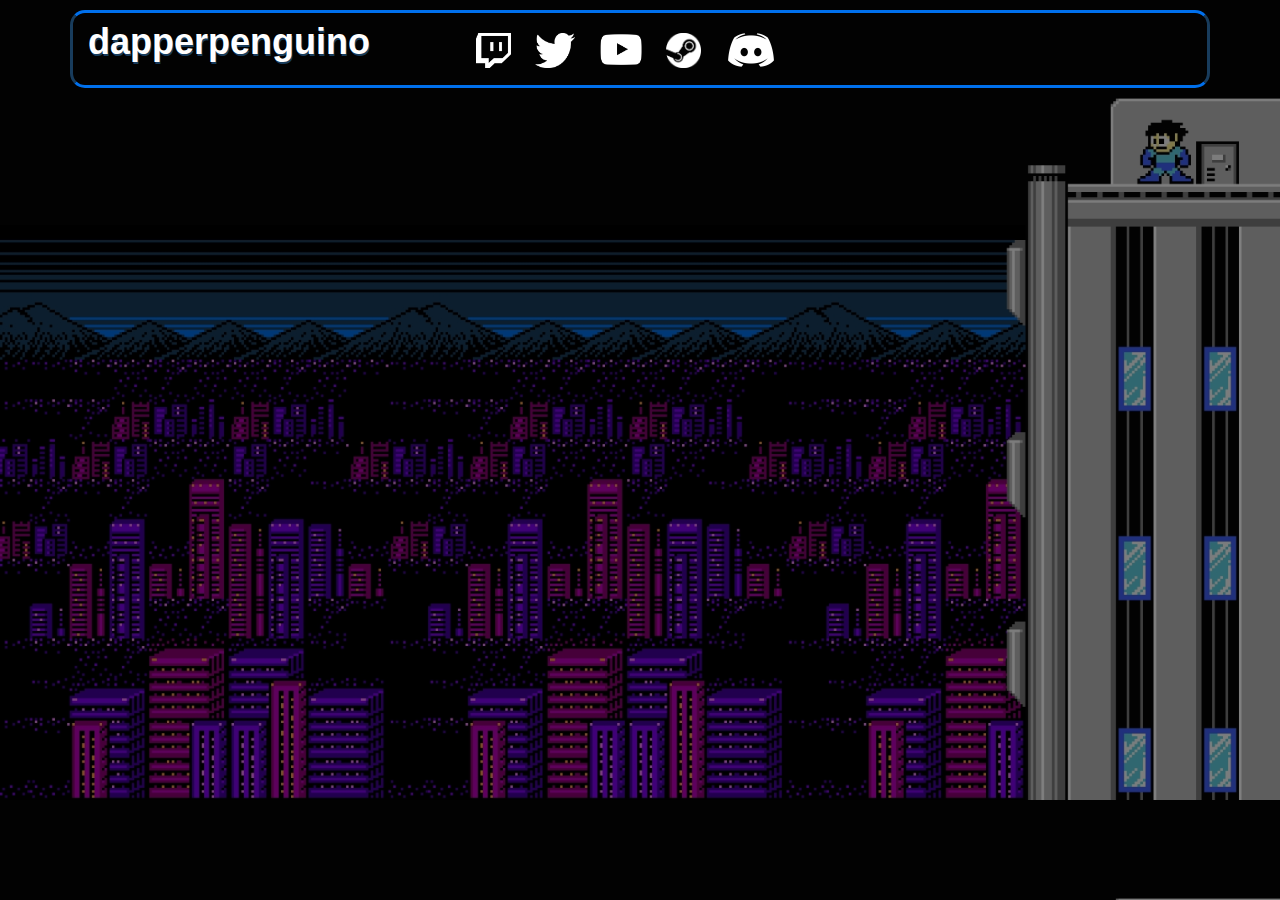
==== index.html @ 9250bd57 "rename webpage to index.html" ====
<!DOCTYPE html>
<html lang='en'>
	<head>
		<meta charset="UTF-8">
		<meta name="description" content="dapperpenguino's Github Website">
		<meta name="author" content="b">
		<meta name="viewport" content="width=device-width, initial-scale=1, shrink-to-fit=no">
		
		<link rel="stylesheet" href="https://stackpath.bootstrapcdn.com/bootstrap/4.3.1/css/bootstrap.min.css" integrity="sha384-ggOyR0iXCbMQv3Xipma34MD+dH/1fQ784/j6cY/iJTQUOhcWr7x9JvoRxT2MZw1T" crossorigin="anonymous">
		<link rel='stylesheet' type='text/css' href='dapperpenguinoStylesheet.css'/>
		<link rel="icon" type="image/x-icon" href="favicon.ico">
		
		<title>dapperpenguino</title>			
	</head>

	<body>
		<header class = 'container'>
			<div class = 'row'>
				<h1 class = 'col-sm-4'>dapperpenguino</h1>
				<nav class = 'col-sm-8'>
					<img src = 'twitch.jpg' height = '35' width = '35'/>				
					<img src = 'twitter.jpg' height = '35' width = '40'/>
					<img src = 'youtube.jpg' height = '42' width = '42'/>
					<img src = 'steam.png' height = '35' width = '35'/>
					<img src = 'discord.png' height = '50' width = '50'/>
			</div>
		</header>
		

	</body>

</html>
---- dapperpenguinoStylesheet.css ----
body {
	background-color: #6A80FE;
	background-image: url('backgrounddim.png'), url('backgroundimage.jpg');
	background-size: cover;
	background-blend-mode: normal;
	margin: 5px;
	padding: 5px;
}

.container {
	border: 3px solid;
	border-color: #0070ED #183C5C;
	border-radius: 15px;
	padding-top: 2px;
}

header h1 {
	font-family: “Trebuchet MS”, “Lucida Grande”, “Lucida Sans Unicode”, “Lucida Sans”, Tahoma, sans-serif;
	font-size: 36px;
	font-weight: 900;
	color: white;
	text-shadow: 1px 2px #183C5C;
	padding: 5px;
}
nav img {
	margin: 10px;
}
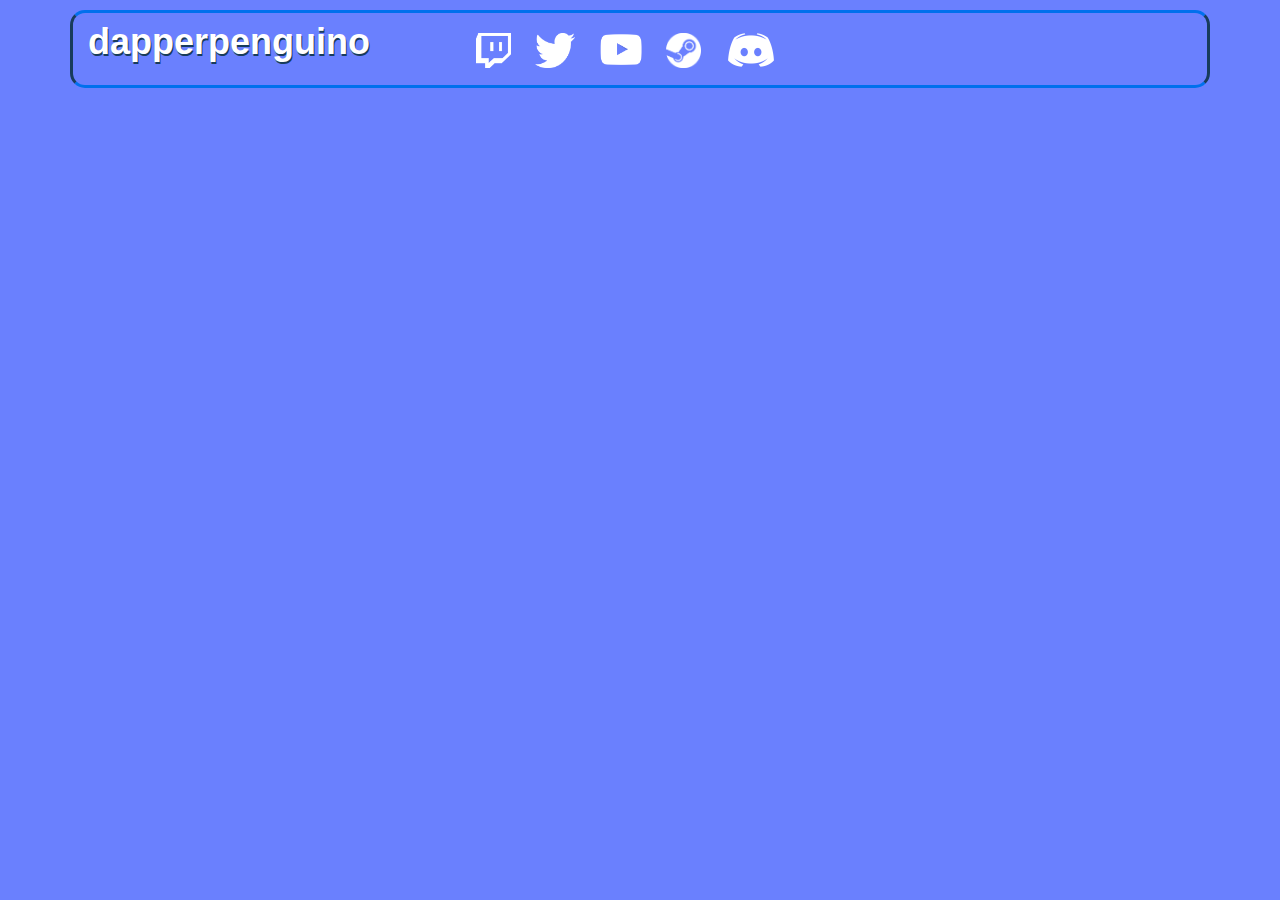
==== commit 56e46642: "reorganize files" ====
--- a/index.html
+++ b/index.html
@@ -7,8 +7,8 @@
 		<meta name="viewport" content="width=device-width, initial-scale=1, shrink-to-fit=no">
 		
 		<link rel="stylesheet" href="https://stackpath.bootstrapcdn.com/bootstrap/4.3.1/css/bootstrap.min.css" integrity="sha384-ggOyR0iXCbMQv3Xipma34MD+dH/1fQ784/j6cY/iJTQUOhcWr7x9JvoRxT2MZw1T" crossorigin="anonymous">
-		<link rel='stylesheet' type='text/css' href='dapperpenguinoStylesheet.css'/>
-		<link rel="icon" type="image/x-icon" href="favicon.ico">
+		<link rel='stylesheet' type='text/css' href='css/style.css'/>
+		<link rel="icon" type="image/x-icon" href="images/favicon.ico">
 		
 		<title>dapperpenguino</title>			
 	</head>
@@ -18,11 +18,11 @@
 			<div class = 'row'>
 				<h1 class = 'col-sm-4'>dapperpenguino</h1>
 				<nav class = 'col-sm-8'>
-					<img src = 'twitch.jpg' height = '35' width = '35'/>				
-					<img src = 'twitter.jpg' height = '35' width = '40'/>
-					<img src = 'youtube.jpg' height = '42' width = '42'/>
-					<img src = 'steam.png' height = '35' width = '35'/>
-					<img src = 'discord.png' height = '50' width = '50'/>
+					<img src = 'images/twitch.jpg' height = '35' width = '35'/>				
+					<img src = 'images/twitter.jpg' height = '35' width = '40'/>
+					<img src = 'images/youtube.jpg' height = '42' width = '42'/>
+					<img src = 'images/steam.png' height = '35' width = '35'/>
+					<img src = 'images/discord.png' height = '50' width = '50'/>
 			</div>
 		</header>
 		
--- a/css/style.css
+++ b/css/style.css
@@ -0,0 +1,27 @@
+body {
+	background-color: #6A80FE;
+	background-image: url('images/backgrounddim.png'), url('images/backgroundimage.jpg');
+	background-size: cover;
+	background-blend-mode: normal;
+	margin: 5px;
+	padding: 5px;
+}
+
+.container {
+	border: 3px solid;
+	border-color: #0070ED #183C5C;
+	border-radius: 15px;
+	padding-top: 2px;
+}
+
+header h1 {
+	font-family: “Trebuchet MS”, “Lucida Grande”, “Lucida Sans Unicode”, “Lucida Sans”, Tahoma, sans-serif;
+	font-size: 36px;
+	font-weight: 900;
+	color: white;
+	text-shadow: 1px 2px #183C5C;
+	padding: 5px;
+}
+nav img {
+	margin: 10px;
+}
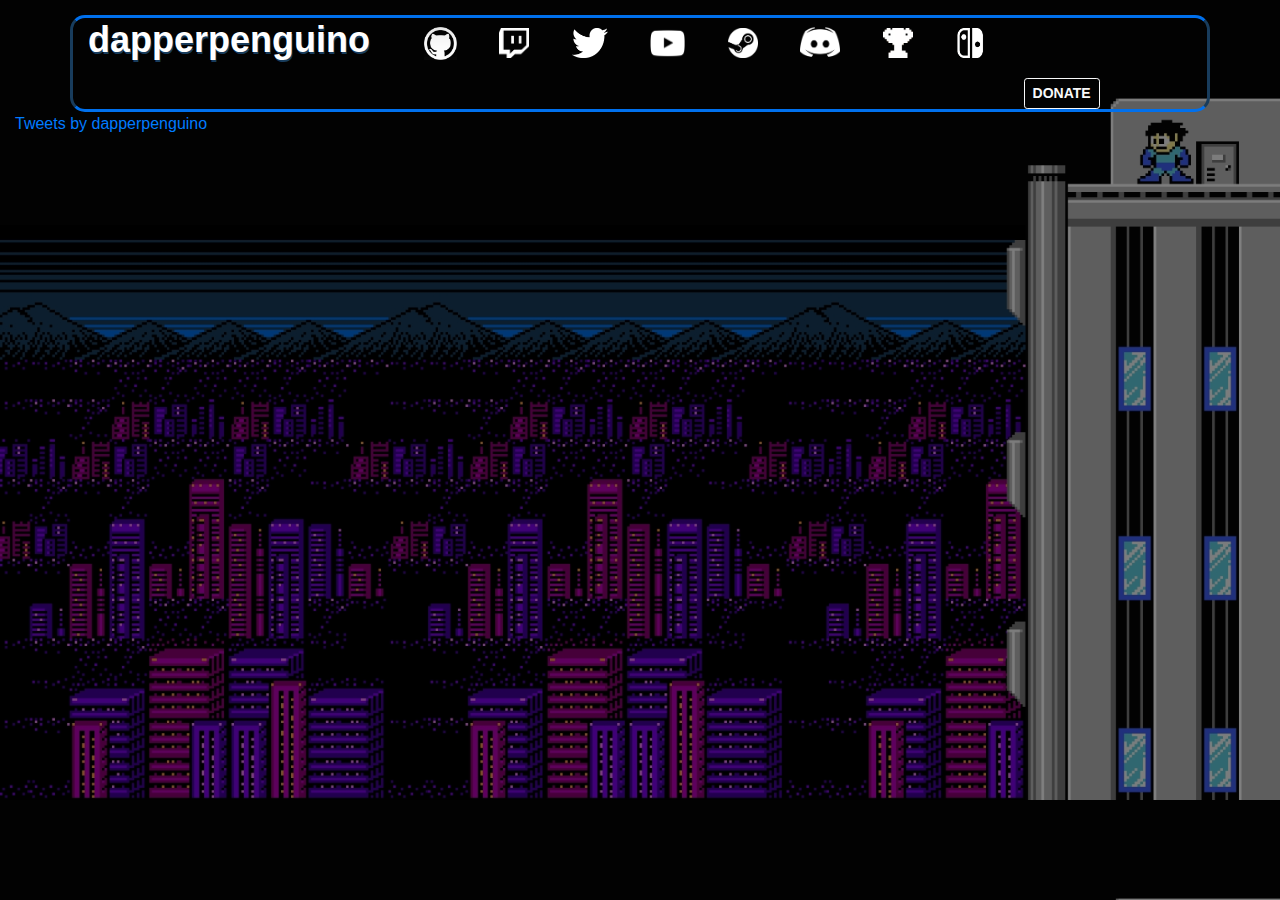
==== commit db318283: "navbar almost complete, links to all relevant social medias" ====
--- a/index.html
+++ b/index.html
@@ -7,8 +7,9 @@
 		<meta name="viewport" content="width=device-width, initial-scale=1, shrink-to-fit=no">
 		
 		<link rel="stylesheet" href="https://stackpath.bootstrapcdn.com/bootstrap/4.3.1/css/bootstrap.min.css" integrity="sha384-ggOyR0iXCbMQv3Xipma34MD+dH/1fQ784/j6cY/iJTQUOhcWr7x9JvoRxT2MZw1T" crossorigin="anonymous">
-		<link rel='stylesheet' type='text/css' href='css/style.css'/>
+		<link rel='stylesheet' type='text/css' href='style.css'>
 		<link rel="icon" type="image/x-icon" href="images/favicon.ico">
+		<audio id="sound1" src="money.mp3" preload="auto"></audio>
 		
 		<title>dapperpenguino</title>			
 	</head>
@@ -16,17 +17,21 @@
 	<body>
 		<header class = 'container'>
 			<div class = 'row'>
-				<h1 class = 'col-sm-4'>dapperpenguino</h1>
+				<h1 class = 'col-sm-3'>dapperpenguino</h1>
 				<nav class = 'col-sm-8'>
-					<img src = 'images/twitch.jpg' height = '35' width = '35'/>				
-					<img src = 'images/twitter.jpg' height = '35' width = '40'/>
-					<img src = 'images/youtube.jpg' height = '42' width = '42'/>
-					<img src = 'images/steam.png' height = '35' width = '35'/>
-					<img src = 'images/discord.png' height = '50' width = '50'/>
+					<a href = 'https://github.com/dapperpenguino'><img src = 'images/github.png' height = '43' width = '43'/></a>
+					<a href = 'https://www.twitch.tv/dapperpenguino'><img src = 'images/twitch.png' height = '40' width = '40'/></a>				
+					<a href = 'https://twitter.com/dapperpenguino'><img src = 'images/twitter.png' height = '40' width = '46'/></a>
+					<a href = 'https://www.youtube.com/channel/UCkeIvaRvXB-6pHF1YbRwM9g'><img src = 'images/youtube.png' height = '45' width = '45'/></a>
+					<a href = 'https://steamcommunity.com/id/dapperpenguino/'><img src = 'images/steam.png' height = '40' width = '40'/></a>
+					<a href = ''><img src = 'images/discord.png' height = '50' width = '50'/></a>
+					<a href = 'https://www.speedrun.com/user/dapperpenguino'><img src = 'images/srcomwhite.png' height = '40' width = '40'/></a>
+					<a href = ''><img src = 'images/switchwhite.png' height = '40' width = '40'/></a>
+					<button class = 'btn btn-outline-light btn-sm' onclick="document.getElementById('sound1').play();">DONATE</button>
+				</nav>
 			</div>
 		</header>
-		
-
+		<a class="twitter-timeline" data-width="350" data-height="500" data-theme="dark" data-link-color="#2B7BB9" href="https://twitter.com/dapperpenguino?ref_src=twsrc%5Etfw">Tweets by dapperpenguino</a> <script async src="https://platform.twitter.com/widgets.js" charset="utf-8"></script>
 	</body>
 
 </html> --- a/style.css
+++ b/style.css
@@ -0,0 +1,50 @@
+body {
+	background-color: #000;
+	background-image: url('images/backgrounddim.png'), url('images/background.jpg');
+	background-size: cover;
+	margin: 15px;
+}
+
+header {
+	border: 3px solid;
+	border-color: #0070ED #183C5C;
+	border-radius: 15px;
+}
+
+header h1 {
+	font-family: “Trebuchet MS”, “Lucida Grande”, “Lucida Sans Unicode”, “Lucida Sans”, Tahoma, sans-serif;
+	font-size: 36px;
+	font-weight: 900;
+	color: white;
+	text-shadow: 1px 2px #183C5C;
+	margin-right: 45px;
+}
+
+header.container {
+	display: flex;
+	flex-wrap: wrap;
+}
+
+header img {
+	padding: 5px;
+	margin-left: 14px;
+	margin-right: 14px;
+}
+
+nav > button.btn {
+	font-weight: bold;
+	float: right;
+	margin-top: 10px;
+	margin-left: 25px;
+	cursor: pointer;
+}
+
+nav button:active {
+	position: relative;
+	top: 2px;
+}
+
+nav a:hover {
+	position: relative;
+	top: 2px;
+}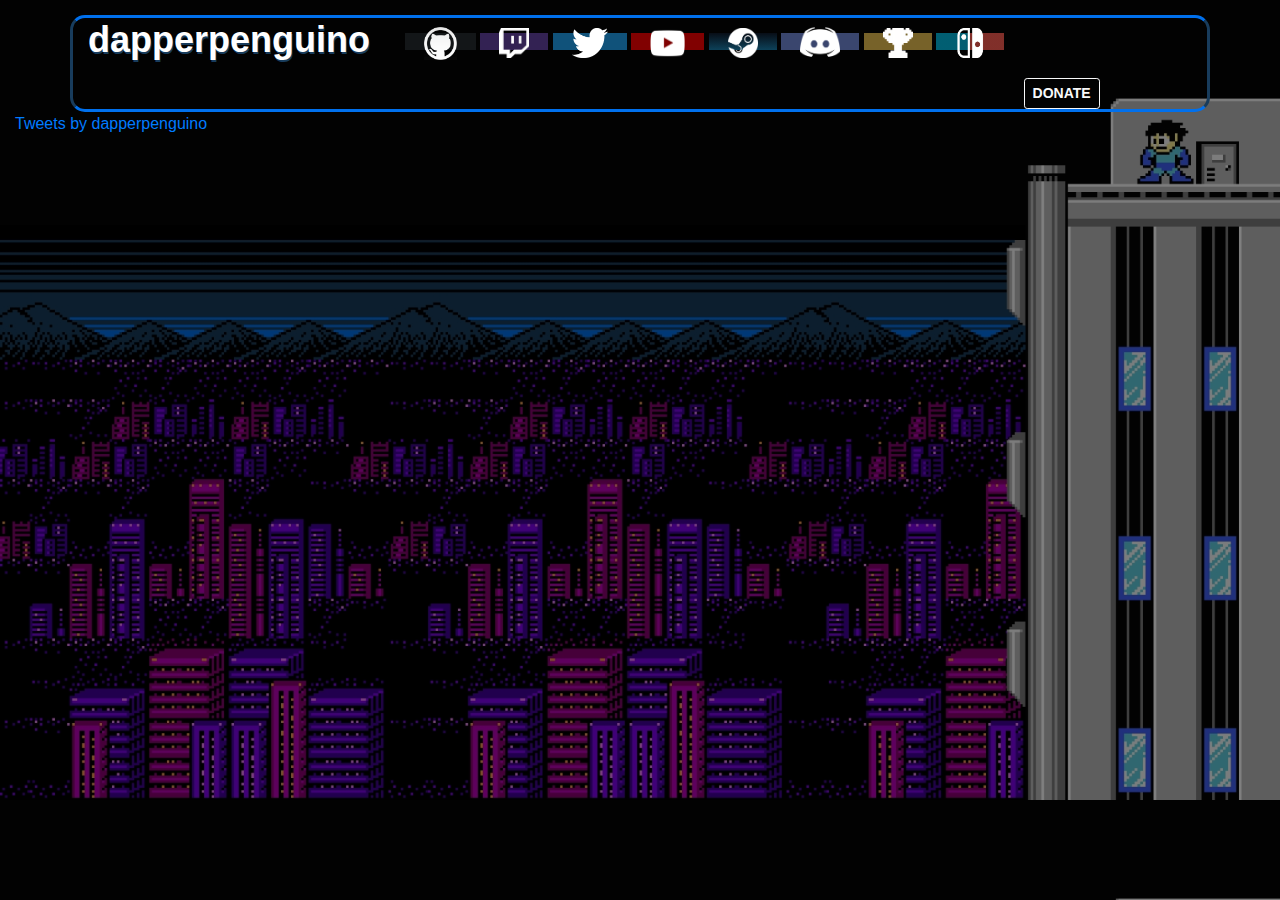
==== commit e45fc49b: "changed the navbar styling, added some sounds" ====
--- a/index.html
+++ b/index.html
@@ -9,7 +9,8 @@
 		<link rel="stylesheet" href="https://stackpath.bootstrapcdn.com/bootstrap/4.3.1/css/bootstrap.min.css" integrity="sha384-ggOyR0iXCbMQv3Xipma34MD+dH/1fQ784/j6cY/iJTQUOhcWr7x9JvoRxT2MZw1T" crossorigin="anonymous">
 		<link rel='stylesheet' type='text/css' href='style.css'>
 		<link rel="icon" type="image/x-icon" href="images/favicon.ico">
-		<audio id="sound1" src="money.mp3" preload="auto"></audio>
+		<audio id="donatesound" src="sounds/money.mp3" preload="auto"></audio>
+		<audio id = 'switchsound' src = 'sounds/switch.mp3' preload = 'auto'></audio>
 		
 		<title>dapperpenguino</title>			
 	</head>
@@ -19,15 +20,15 @@
 			<div class = 'row'>
 				<h1 class = 'col-sm-3'>dapperpenguino</h1>
 				<nav class = 'col-sm-8'>
-					<a href = 'https://github.com/dapperpenguino'><img src = 'images/github.png' height = '43' width = '43'/></a>
-					<a href = 'https://www.twitch.tv/dapperpenguino'><img src = 'images/twitch.png' height = '40' width = '40'/></a>				
-					<a href = 'https://twitter.com/dapperpenguino'><img src = 'images/twitter.png' height = '40' width = '46'/></a>
-					<a href = 'https://www.youtube.com/channel/UCkeIvaRvXB-6pHF1YbRwM9g'><img src = 'images/youtube.png' height = '45' width = '45'/></a>
-					<a href = 'https://steamcommunity.com/id/dapperpenguino/'><img src = 'images/steam.png' height = '40' width = '40'/></a>
-					<a href = ''><img src = 'images/discord.png' height = '50' width = '50'/></a>
-					<a href = 'https://www.speedrun.com/user/dapperpenguino'><img src = 'images/srcomwhite.png' height = '40' width = '40'/></a>
-					<a href = ''><img src = 'images/switchwhite.png' height = '40' width = '40'/></a>
-					<button class = 'btn btn-outline-light btn-sm' onclick="document.getElementById('sound1').play();">DONATE</button>
+					<a href = 'https://github.com/dapperpenguino' class = 'github'><img src = 'images/github.png' height = '43' width = '43'/></a>
+					<a href = 'https://www.twitch.tv/dapperpenguino' class = 'twitch'><img src = 'images/twitch.png' height = '40' width = '40'/></a>				
+					<a href = 'https://twitter.com/dapperpenguino' class = 'twitter'><img src = 'images/twitter.png' height = '40' width = '46'/></a>
+					<a href = 'https://www.youtube.com/channel/UCkeIvaRvXB-6pHF1YbRwM9g' class = 'youtube'><img src = 'images/youtube.png' height = '45' width = '45'/></a>
+					<a href = 'https://steamcommunity.com/id/dapperpenguino/' class = 'steam'><img src = 'images/steam.png' height = '40' width = '40'/></a>
+					<a href = '' class = 'discord'><img src = 'images/discord.png' height = '50' width = '50'/></a>
+					<a href = 'https://www.speedrun.com/user/dapperpenguino' class = 'srcom'><img src = 'images/srcomwhite.png' height = '40' width = '40'/></a>
+					<a class = 'switch' onclick="document.getElementById('switchsound').play();"><img src = 'images/switchwhite.png' height = '40' width = '40'/></a>
+					<button class = 'btn btn-outline-light btn-sm' onclick="document.getElementById('donatesound').play();">DONATE</button>
 				</nav>
 			</div>
 		</header>
--- a/style.css
+++ b/style.css
@@ -45,6 +45,45 @@
 }
 
 nav a:hover {
+	cursor: pointer;
 	position: relative;
 	top: 2px;
-}+}
+
+nav a:active {
+	position: relative;
+	top: 4px;
+}
+
+a.github {
+	background: rgba(36,41,46,0.5);
+}
+
+a.twitch {
+	background: rgba(100,65,164,0.5);
+}
+
+a.twitter {
+	background: rgba(29,161,242,0.5);
+}
+
+a.youtube {
+	background: rgba(255,0,0,0.5);
+}
+
+a.steam {
+	background: linear-gradient(rgba(13,24,42,0.5), rgba(24, 129, 176, 0.5));
+}
+
+a.discord {
+	background: rgba(114,137,218,0.5);
+}
+
+a.srcom {
+	background: rgba(236,193,79,0.5);
+}
+
+a.switch {
+	background: -webkit-linear-gradient(left, rgba(0,186,225,0.5), rgba(0,186,225,0.5) 50%, rgba(254,92,81,0.5) 50%, rgba(254,92,81,0.5));
+}
+
